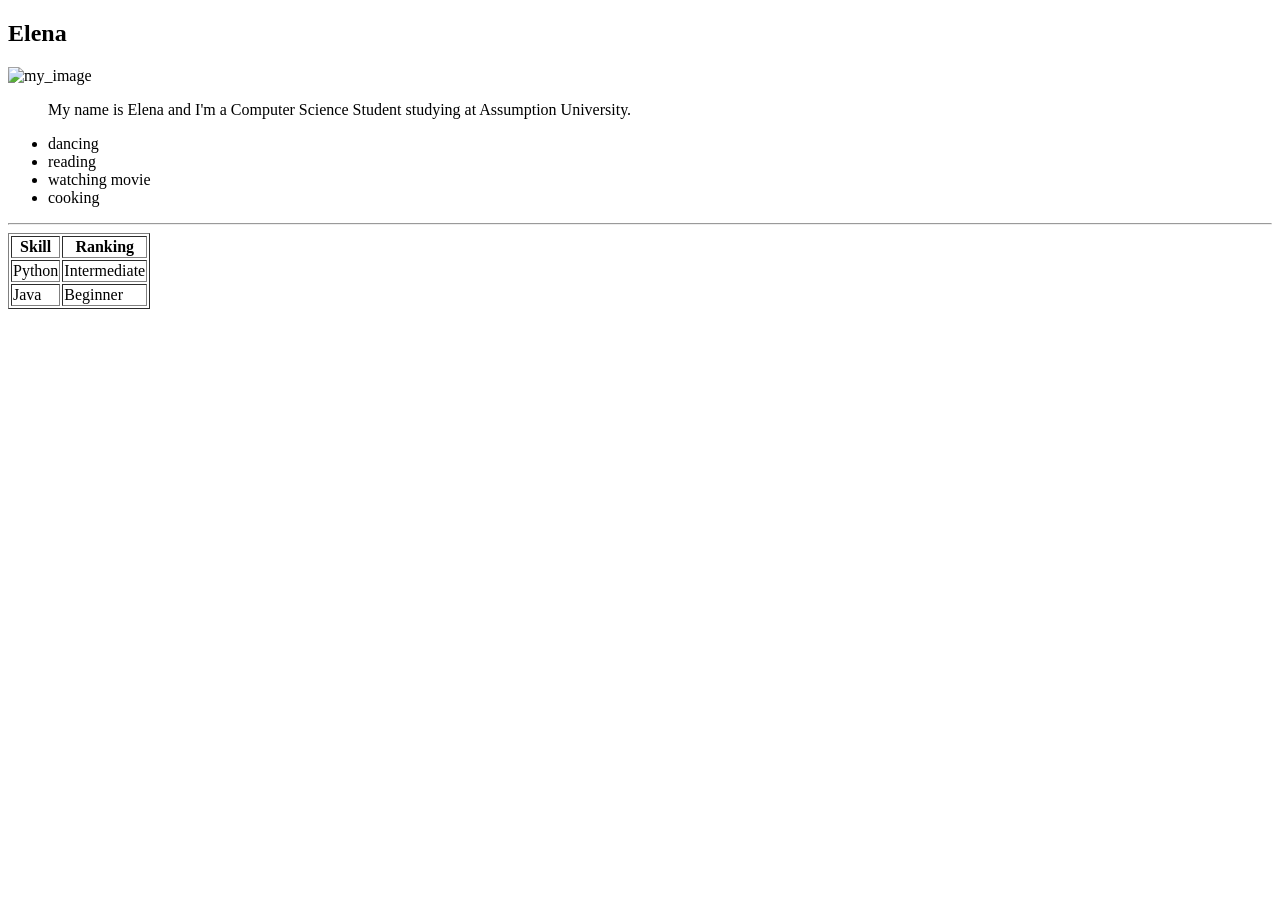
==== index.html @ 4bf8141f "Add more skill" ====
<!doctype html>
<html>
    <head>
        <title>My First Webpage</title>
    </head>
    <body>
        <h2>Elena</h2>
        <img src="public/images/profile.png" alt="my_image" />
        <ul>
        <p>My name is Elena and I'm a Computer Science Student studying at Assumption University.</p>
            
            <li>dancing</li>
            <li>reading</li>
            <li>watching movie</li>
            <li>cooking</li>
        </ul>
        <hr />
        <table border="1">
            <thead>
                <tr>
                    <th>Skill</th>
                    <th>Ranking</th>
                </tr>
            </thead>
            <tbody>
                <tr>
                    <td>Python</td>
                    <td>Intermediate</td>
                </tr>
                <tr>
                    <td>Java</td>
                    <td>Beginner</td>
                </tr>
            </tbody>
        </table>

    </body>
</html>
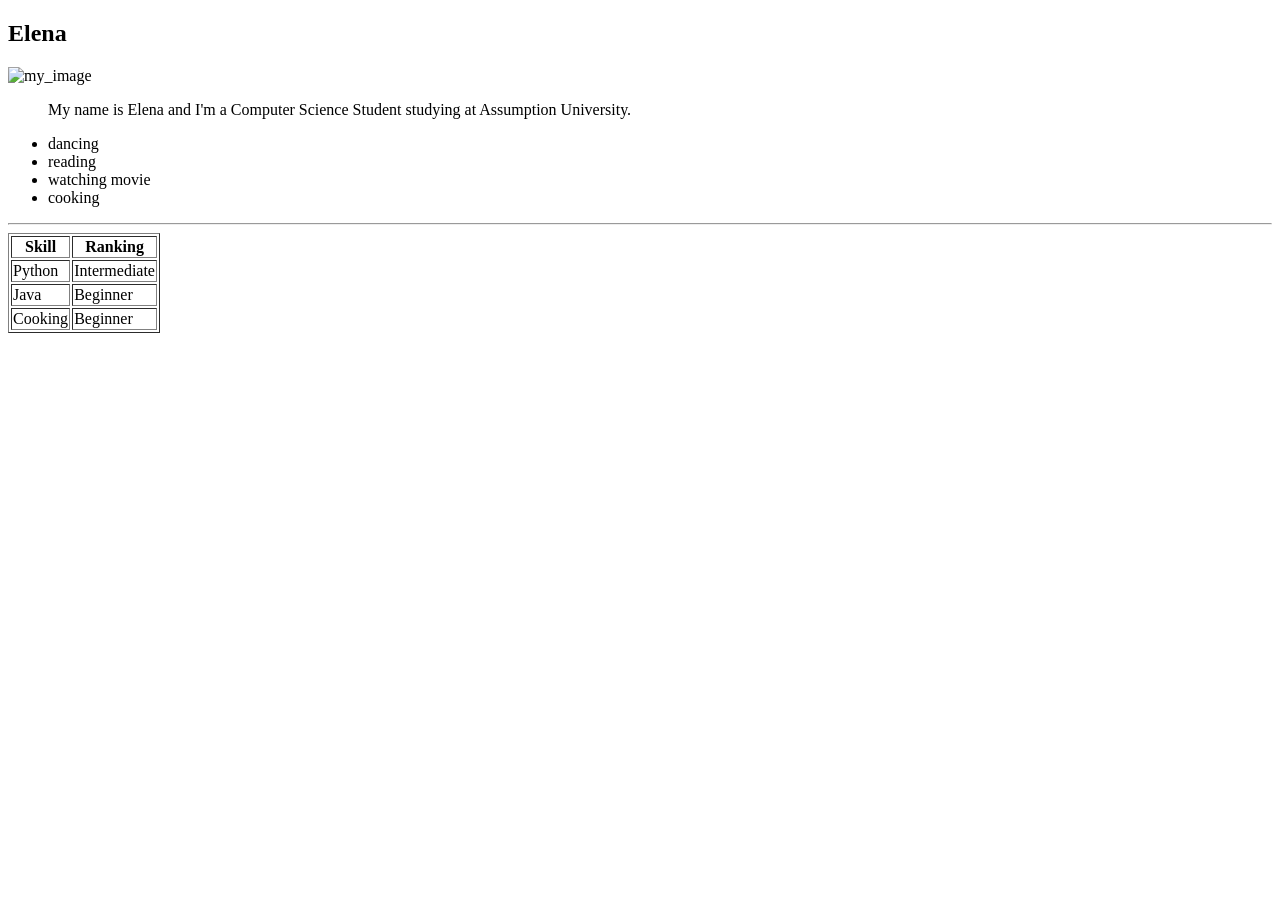
==== commit 174e3ca4: "Apply CSS" ====
--- a/index.html
+++ b/index.html
@@ -31,6 +31,10 @@
                     <td>Java</td>
                     <td>Beginner</td>
                 </tr>
+                <tr>
+                    <td>Cooking</td>
+                    <td>Beginner</td>
+                </tr>
             </tbody>
         </table>
 
